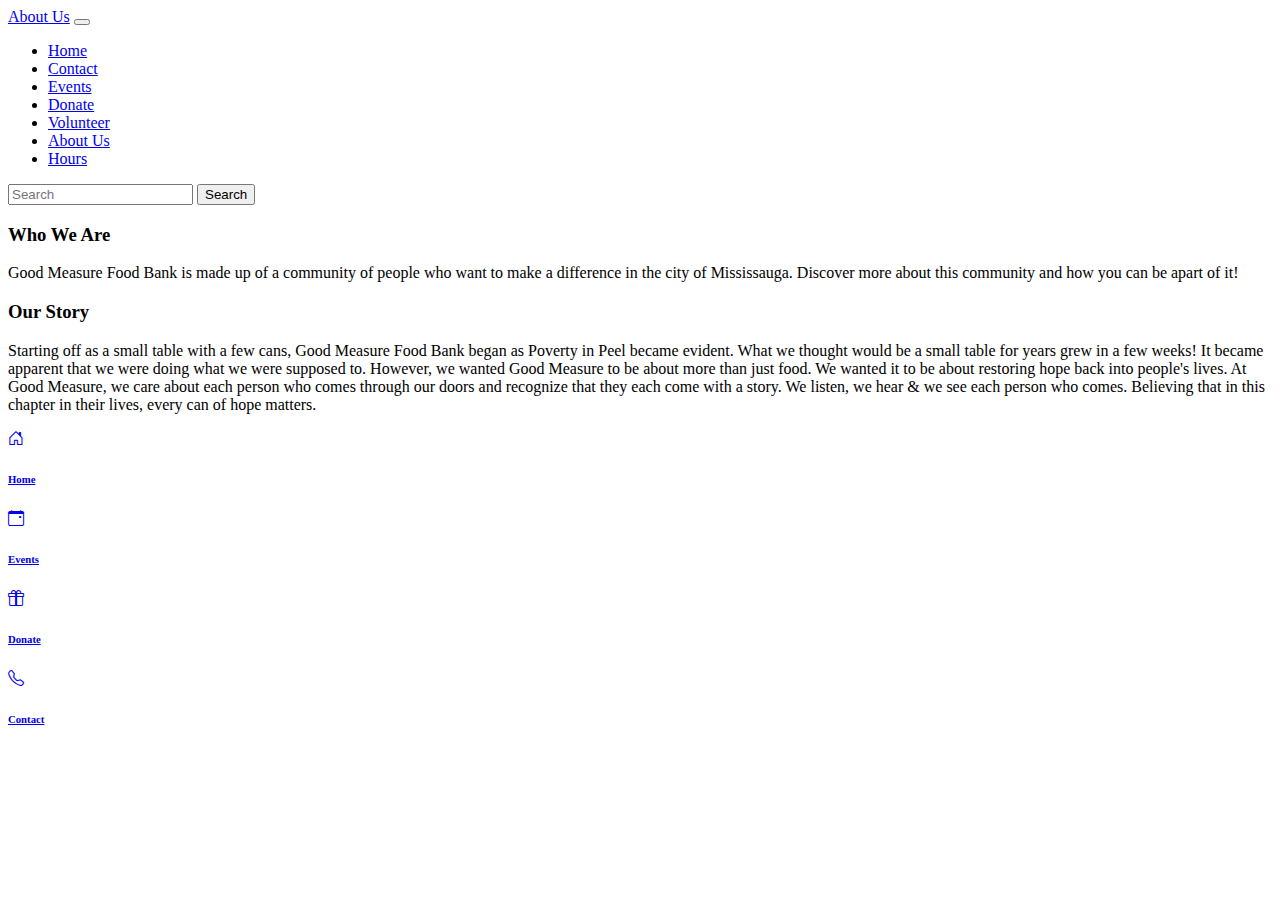
==== modules/aboutus.html @ cd255b03 "updated pages" ====
<!DOCTYPE html>
<html lang="en">
<head>
    <meta charset="UTF-8">
    <meta http-equiv="X-UA-Compatible" content="IE=edge">
    <meta name="viewport" content="width=device-width, initial-scale=1.0">

    <link href="https://cdn.jsdelivr.net/npm/bootstrap@5.0.0-beta3/dist/css/bootstrap.min.css" rel="stylesheet" integrity="sha384-eOJMYsd53ii+scO/bJGFsiCZc+5NDVN2yr8+0RDqr0Ql0h+rP48ckxlpbzKgwra6" crossorigin="anonymous">
    <script src="https://cdn.jsdelivr.net/npm/bootstrap@5.0.0-beta3/dist/js/bootstrap.bundle.min.js" integrity="sha384-JEW9xMcG8R+pH31jmWH6WWP0WintQrMb4s7ZOdauHnUtxwoG2vI5DkLtS3qm9Ekf" crossorigin="anonymous"></script>
    <script src="https://ajax.googleapis.com/ajax/libs/jquery/3.6.0/jquery.min.js"></script>
    <link rel="stylesheet" href="https://cdn.jsdelivr.net/npm/bootstrap-icons@1.4.0/font/bootstrap-icons.css">
 
    <link rel="preconnect" href="https://fonts.gstatic.com">
    <link href="https://fonts.googleapis.com/css2?family=Libre+Baskerville:ital,wght@0,400;0,700;1,400&display=swap" rel="stylesheet">


    <script src="js/script.js"></script>
    <link href="css/style.css" rel="stylesheet">

    <title>About Good Measure Food Bank</title>
</head>
<body>

    <nav class="navbar navbar-expand-lg navbar-light bg-light">
        <div class="container-fluid">
          <a class="navbar-brand" href="#">About Us</a>
          <button class="navbar-toggler" type="button" data-bs-toggle="collapse" data-bs-target="#navbarSupportedContent" aria-controls="navbarSupportedContent" aria-expanded="false" aria-label="Toggle navigation">
            <span class="navbar-toggler-icon"></span>
          </button>
          <div class="collapse navbar-collapse" id="navbarSupportedContent">
            <ul class="navbar-nav me-auto mb-2 mb-lg-0">
              <li class="nav-item">
                <a class="nav-link active" aria-current="page" href="modules/home.html">Home</a>
              </li>
              <li class="nav-item">
                <a class="nav-link" href="modules/contacts.html">Contact</a>
              </li>
              <li class="nav-item">
                <a class="nav-link" href="modules/events.html">Events</a>
              </li>
              <li class="nav-item">
                <a class="nav-link" href="modules/donate.html">Donate</a>
              </li>
              <li class="nav-item">
                <a class="nav-link" href="modules/volunteer.html">Volunteer</a>
              </li>   
              <li class="nav-item">
                <a class="nav-link" href="modules/aboutus.html">About Us</a>
              </li>   
              <li class="nav-item">
                <a class="nav-link" href="modules/hours.html">Hours</a>
              </li>                      
             
            
            </ul>
            <form class="d-flex">
              <input class="form-control me-2" type="search" placeholder="Search" aria-label="Search">
              <button class="btn btn-outline-success" type="submit">Search</button>
            </form>
          </div>
        </div>
      </nav>
  </div>

  <h3>Who We Are</h3>
  <p>Good Measure Food Bank is made up of a community of people who want to make a difference in the city of Mississauga. Discover more about this community and how you can be apart of it!</p>

  <h3>Our Story</h3>  
  <p>Starting off as a small table with a few cans, Good Measure Food Bank began as Poverty in Peel became evident. What we thought would be a small table for years grew in a few weeks!  It became apparent that we were doing what we were supposed to. However, we wanted Good Measure to be about more than just food. We wanted it to be about restoring hope back into people's lives. At Good Measure, we care about each person who comes through our doors and recognize that they each come with a story. We listen, we hear & we see each person who comes. Believing that in this chapter in their lives, every can of hope matters.</p>
    
           

  
     

    

  <div id="nav" class="bg-light border-top position-fixed" style="bottom: 0; width: 100%;">

      <nav class="nav nav-pills nav-justified">
          <a class="nav-link px-0 text-dark" href="modules/home.html">
              <i class="bi bi-house-door"></i>
              <h6 class="small m-0">Home</h6>
          </a>

          <a class="nav-link px-0 text-dark" href="modules/events.html">
              <i class="bi bi-calendar-event"></i>
              <h6 class="small m-0">Events</h6>
          </a>

          <a class="nav-link px-0 text-dark" href="modules/donate.html">
              <i class="bi bi-gift"></i>
              <h6 class="small m-0">Donate</h6>
          </a>

          <a class="nav-link px-0 text-dark" href="modules/contacts.html">
              <i class="bi bi-telephone"></i>
                  <h6 class="small m-0">Contact</h6>
          </a>        
          
        </nav>
         

</div>
    
</body>


</html>
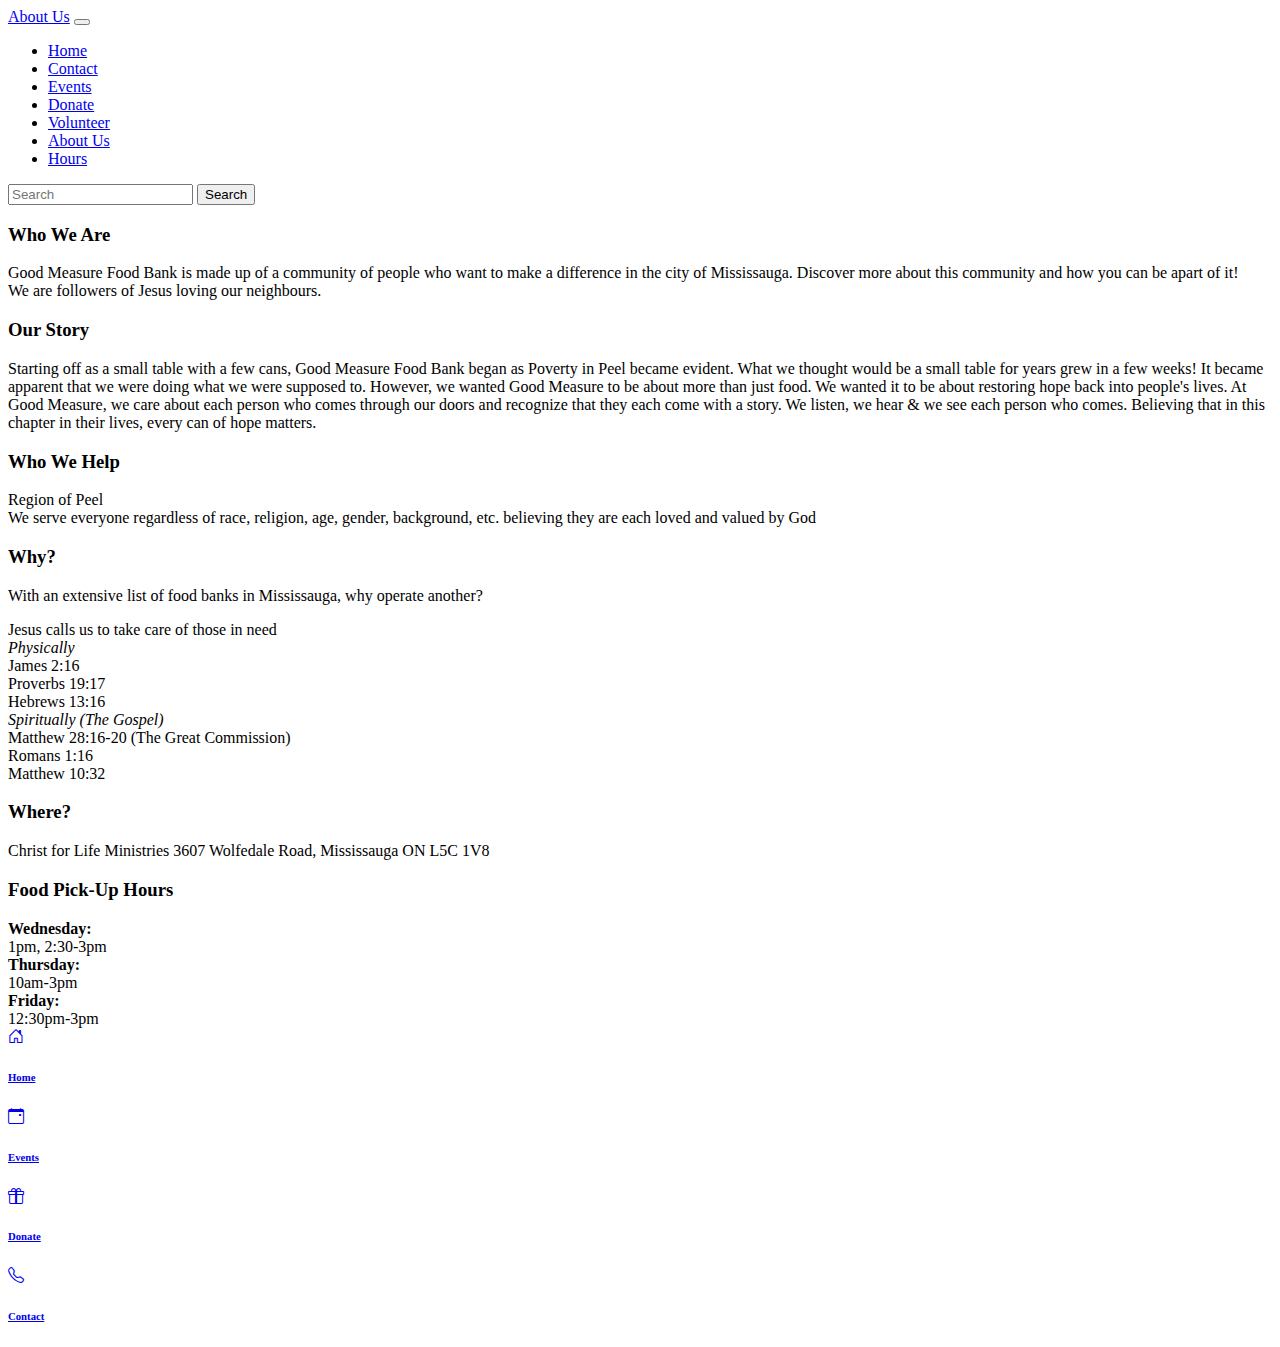
==== commit dd4ba786: "updated volunteer page and home font size" ====
--- a/modules/aboutus.html
+++ b/modules/aboutus.html
@@ -10,6 +10,15 @@
     <script src="https://ajax.googleapis.com/ajax/libs/jquery/3.6.0/jquery.min.js"></script>
     <link rel="stylesheet" href="https://cdn.jsdelivr.net/npm/bootstrap-icons@1.4.0/font/bootstrap-icons.css">
  
+    <link rel="preconnect" href="https://fonts.gstatic.com">
+    <link href="https://fonts.googleapis.com/css2?family=Libre+Baskerville:ital,wght@0,400;0,700;1,400&display=swap" rel="stylesheet">
+
+    <!-- Bootstrap CSS -->
+    <link href="https://cdn.jsdelivr.net/npm/bootstrap@5.0.0-beta3/dist/css/bootstrap.min.css" rel="stylesheet" integrity="sha384-eOJMYsd53ii+scO/bJGFsiCZc+5NDVN2yr8+0RDqr0Ql0h+rP48ckxlpbzKgwra6" crossorigin="anonymous">
+    <script src="https://cdn.jsdelivr.net/npm/bootstrap@5.0.0-beta3/dist/js/bootstrap.bundle.min.js" integrity="sha384-JEW9xMcG8R+pH31jmWH6WWP0WintQrMb4s7ZOdauHnUtxwoG2vI5DkLtS3qm9Ekf" crossorigin="anonymous"></script>
+    <script src="https://ajax.googleapis.com/ajax/libs/jquery/3.6.0/jquery.min.js"></script>
+    <link rel="stylesheet" href="https://cdn.jsdelivr.net/npm/bootstrap-icons@1.4.0/font/bootstrap-icons.css">
+
     <link rel="preconnect" href="https://fonts.gstatic.com">
     <link href="https://fonts.googleapis.com/css2?family=Libre+Baskerville:ital,wght@0,400;0,700;1,400&display=swap" rel="stylesheet">
 
@@ -30,25 +39,25 @@
           <div class="collapse navbar-collapse" id="navbarSupportedContent">
             <ul class="navbar-nav me-auto mb-2 mb-lg-0">
               <li class="nav-item">
-                <a class="nav-link active" aria-current="page" href="modules/home.html">Home</a>
+                <a class="nav-link active" aria-current="page" href="home.html">Home</a>
               </li>
               <li class="nav-item">
-                <a class="nav-link" href="modules/contacts.html">Contact</a>
+                <a class="nav-link" href="contacts.html">Contact</a>
               </li>
               <li class="nav-item">
-                <a class="nav-link" href="modules/events.html">Events</a>
+                <a class="nav-link" href="events.html">Events</a>
               </li>
               <li class="nav-item">
-                <a class="nav-link" href="modules/donate.html">Donate</a>
+                <a class="nav-link" href="donate.html">Donate</a>
               </li>
               <li class="nav-item">
-                <a class="nav-link" href="modules/volunteer.html">Volunteer</a>
+                <a class="nav-link" href="volunteer.html">Volunteer</a>
               </li>   
               <li class="nav-item">
-                <a class="nav-link" href="modules/aboutus.html">About Us</a>
+                <a class="nav-link" href="aboutus.html">About Us</a>
               </li>   
               <li class="nav-item">
-                <a class="nav-link" href="modules/hours.html">Hours</a>
+                <a class="nav-link" href="hours.html">Hours</a>
               </li>                      
              
             
@@ -63,13 +72,42 @@
   </div>
 
   <h3>Who We Are</h3>
-  <p>Good Measure Food Bank is made up of a community of people who want to make a difference in the city of Mississauga. Discover more about this community and how you can be apart of it!</p>
+  <li>Good Measure Food Bank is made up of a community of people who want to make a difference in the city of Mississauga. Discover more about this community and how you can be apart of it!</li>
+  <li>We are followers of Jesus loving our neighbours.
+  </li>
 
   <h3>Our Story</h3>  
   <p>Starting off as a small table with a few cans, Good Measure Food Bank began as Poverty in Peel became evident. What we thought would be a small table for years grew in a few weeks!  It became apparent that we were doing what we were supposed to. However, we wanted Good Measure to be about more than just food. We wanted it to be about restoring hope back into people's lives. At Good Measure, we care about each person who comes through our doors and recognize that they each come with a story. We listen, we hear & we see each person who comes. Believing that in this chapter in their lives, every can of hope matters.</p>
-    
+  
+  <h3>Who We Help</h3>
+  <li>Region of Peel</li>
+  <li>We serve everyone regardless of race, religion, age, gender, background, etc. believing they are each loved and valued by God</li>
+
+  <h3>Why?</h3>
+  <p>With an extensive list of food banks in Mississauga, why operate another?</p>
+  <li>Jesus calls us to take care of those in need</li>
+  <i>Physically</i>
+  <li>James 2:16</li>
+  <li>Proverbs 19:17</li>
+  <li>Hebrews 13:16</li>
+  
+  <i>Spiritually (The Gospel) </i>
+  <li>Matthew 28:16-20 (The Great Commission)</li>
+  <li>Romans 1:16</li>
+  <li>Matthew 10:32</li>
            
+  <h3>Where?</h3>
+  <p>Christ for Life Ministries 
+    3607 Wolfedale Road, Mississauga ON 
+    L5C 1V8</p>
 
+    <h3>Food Pick-Up Hours</h3>
+    <b>Wednesday:</b>
+    <li>1pm, 2:30-3pm</li>
+    <b>Thursday:</b>
+    <li>10am-3pm</li>
+    <b>Friday:</b>
+    <li>12:30pm-3pm</li>
   
      
 
@@ -78,22 +116,22 @@
   <div id="nav" class="bg-light border-top position-fixed" style="bottom: 0; width: 100%;">
 
       <nav class="nav nav-pills nav-justified">
-          <a class="nav-link px-0 text-dark" href="modules/home.html">
+          <a class="nav-link px-0 text-dark" href="home.html">
               <i class="bi bi-house-door"></i>
               <h6 class="small m-0">Home</h6>
           </a>
 
-          <a class="nav-link px-0 text-dark" href="modules/events.html">
+          <a class="nav-link px-0 text-dark" href="events.html">
               <i class="bi bi-calendar-event"></i>
               <h6 class="small m-0">Events</h6>
           </a>
 
-          <a class="nav-link px-0 text-dark" href="modules/donate.html">
+          <a class="nav-link px-0 text-dark" href="donate.html">
               <i class="bi bi-gift"></i>
               <h6 class="small m-0">Donate</h6>
           </a>
 
-          <a class="nav-link px-0 text-dark" href="modules/contacts.html">
+          <a class="nav-link px-0 text-dark" href="contacts.html">
               <i class="bi bi-telephone"></i>
                   <h6 class="small m-0">Contact</h6>
           </a>        
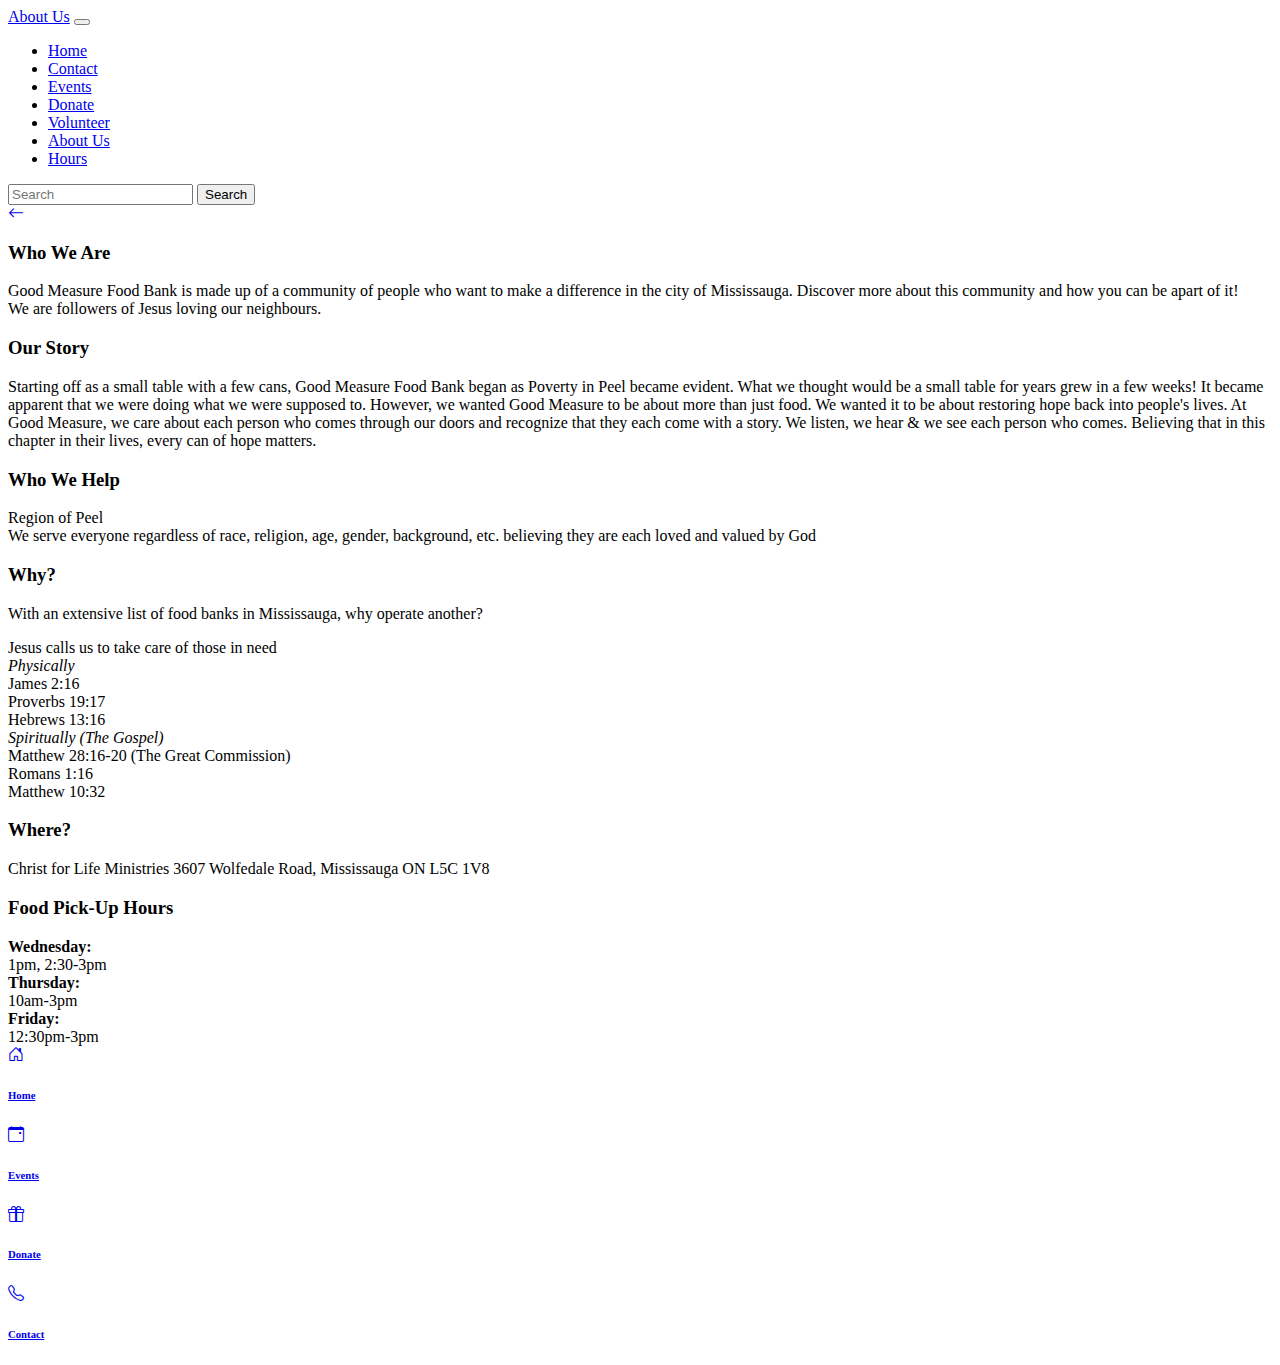
==== commit 97122cdf: "added back button to pages" ====
--- a/modules/aboutus.html
+++ b/modules/aboutus.html
@@ -70,6 +70,10 @@
         </div>
       </nav>
   </div>
+
+  <a class="px-0 text-dark" href="home.html">
+    <i class="bi bi-arrow-left"></i>
+  </a>
 
   <h3>Who We Are</h3>
   <li>Good Measure Food Bank is made up of a community of people who want to make a difference in the city of Mississauga. Discover more about this community and how you can be apart of it!</li>
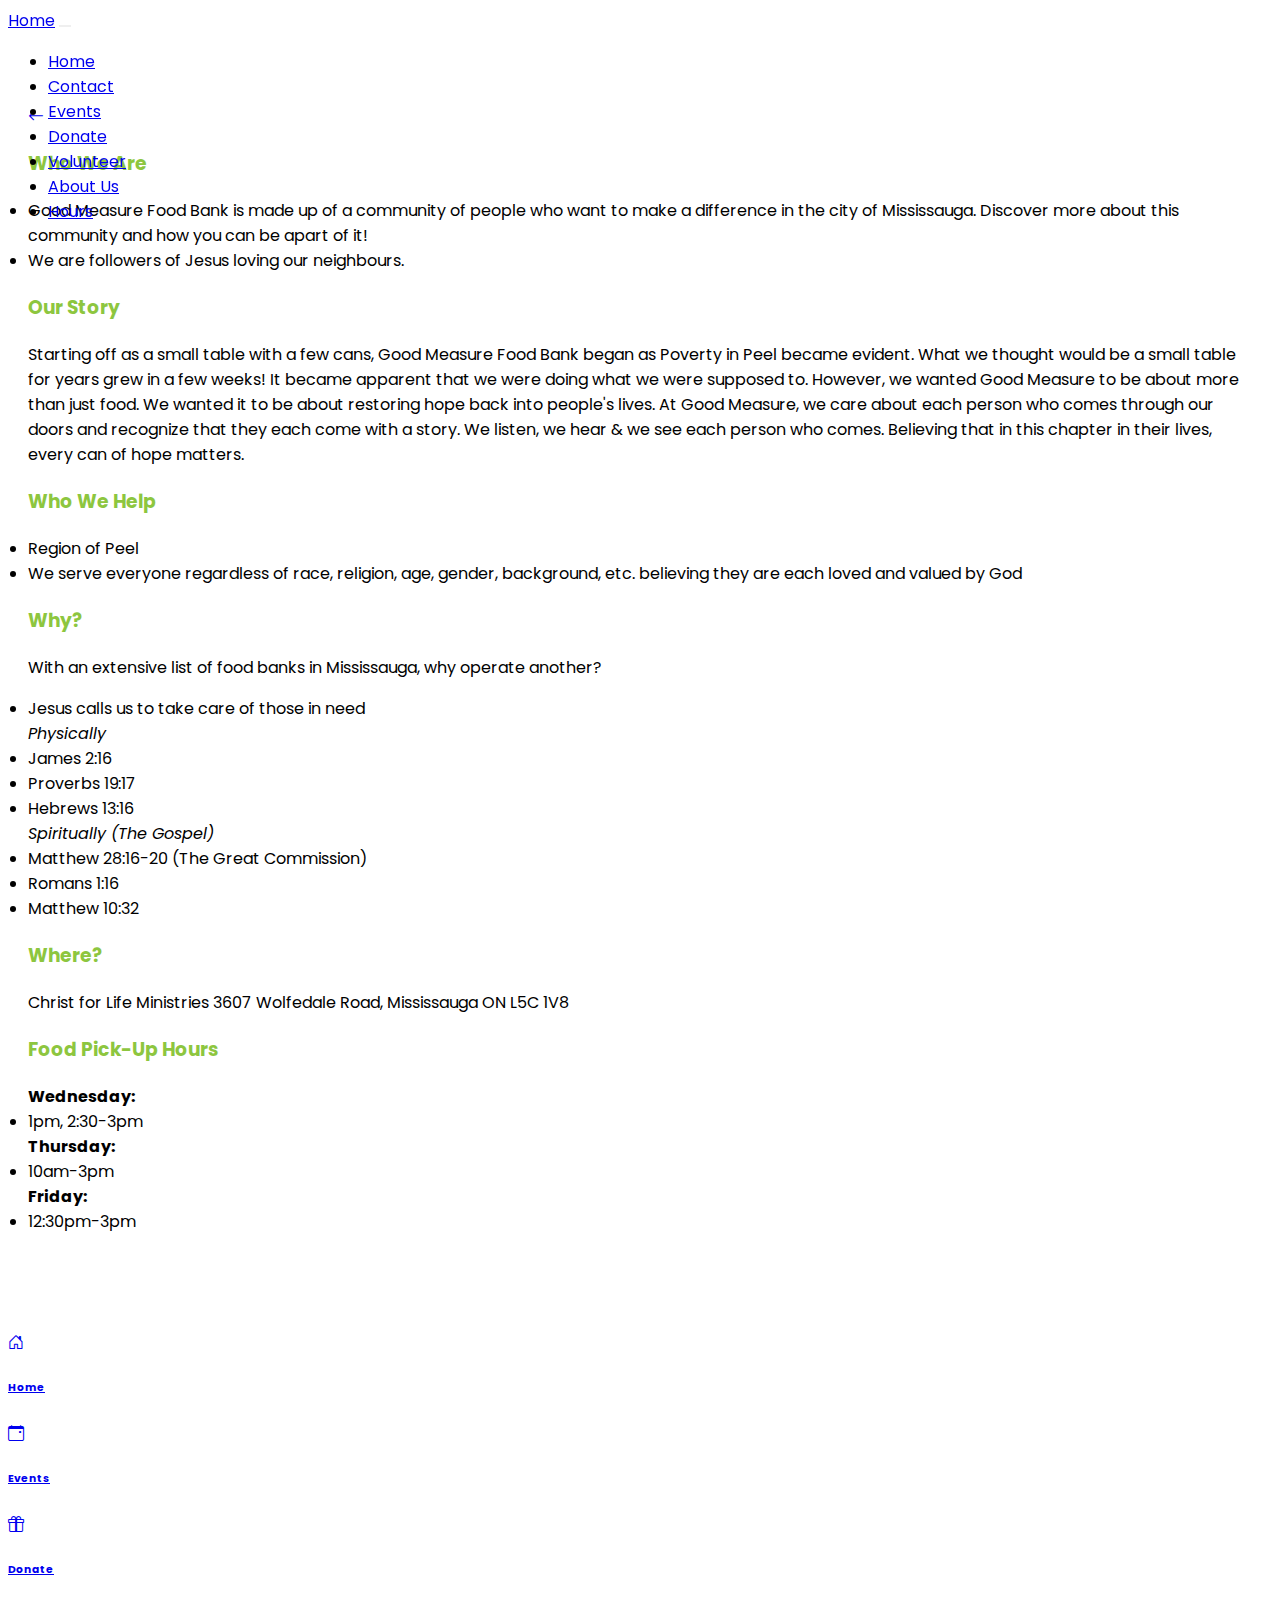
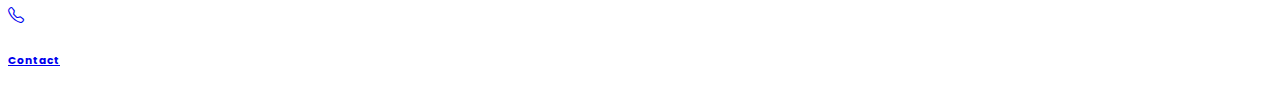
==== commit 8f8af711: "updated pages and style" ====
--- a/modules/aboutus.html
+++ b/modules/aboutus.html
@@ -1,151 +1,199 @@
 <!DOCTYPE html>
 <html lang="en">
-<head>
-    <meta charset="UTF-8">
-    <meta http-equiv="X-UA-Compatible" content="IE=edge">
-    <meta name="viewport" content="width=device-width, initial-scale=1.0">
+  <head>
+    <meta charset="UTF-8" />
+    <meta http-equiv="X-UA-Compatible" content="IE=edge" />
+    <meta name="viewport" content="width=device-width, initial-scale=1.0" />
 
-    <link href="https://cdn.jsdelivr.net/npm/bootstrap@5.0.0-beta3/dist/css/bootstrap.min.css" rel="stylesheet" integrity="sha384-eOJMYsd53ii+scO/bJGFsiCZc+5NDVN2yr8+0RDqr0Ql0h+rP48ckxlpbzKgwra6" crossorigin="anonymous">
-    <script src="https://cdn.jsdelivr.net/npm/bootstrap@5.0.0-beta3/dist/js/bootstrap.bundle.min.js" integrity="sha384-JEW9xMcG8R+pH31jmWH6WWP0WintQrMb4s7ZOdauHnUtxwoG2vI5DkLtS3qm9Ekf" crossorigin="anonymous"></script>
+    <link
+      href="https://cdn.jsdelivr.net/npm/bootstrap@5.0.0-beta3/dist/css/bootstrap.min.css"
+      rel="stylesheet"
+      integrity="sha384-eOJMYsd53ii+scO/bJGFsiCZc+5NDVN2yr8+0RDqr0Ql0h+rP48ckxlpbzKgwra6"
+      crossorigin="anonymous"
+    />
+    <script
+      src="https://cdn.jsdelivr.net/npm/bootstrap@5.0.0-beta3/dist/js/bootstrap.bundle.min.js"
+      integrity="sha384-JEW9xMcG8R+pH31jmWH6WWP0WintQrMb4s7ZOdauHnUtxwoG2vI5DkLtS3qm9Ekf"
+      crossorigin="anonymous"
+    ></script>
     <script src="https://ajax.googleapis.com/ajax/libs/jquery/3.6.0/jquery.min.js"></script>
-    <link rel="stylesheet" href="https://cdn.jsdelivr.net/npm/bootstrap-icons@1.4.0/font/bootstrap-icons.css">
- 
-    <link rel="preconnect" href="https://fonts.gstatic.com">
-    <link href="https://fonts.googleapis.com/css2?family=Libre+Baskerville:ital,wght@0,400;0,700;1,400&display=swap" rel="stylesheet">
+    <link
+      rel="stylesheet"
+      href="https://cdn.jsdelivr.net/npm/bootstrap-icons@1.4.0/font/bootstrap-icons.css"
+    />
+
+    <link rel="preconnect" href="https://fonts.gstatic.com" />
+    <link
+      href="https://fonts.googleapis.com/css2?family=Libre+Baskerville:ital,wght@0,400;0,700;1,400&display=swap"
+      rel="stylesheet"
+    />
 
     <!-- Bootstrap CSS -->
-    <link href="https://cdn.jsdelivr.net/npm/bootstrap@5.0.0-beta3/dist/css/bootstrap.min.css" rel="stylesheet" integrity="sha384-eOJMYsd53ii+scO/bJGFsiCZc+5NDVN2yr8+0RDqr0Ql0h+rP48ckxlpbzKgwra6" crossorigin="anonymous">
-    <script src="https://cdn.jsdelivr.net/npm/bootstrap@5.0.0-beta3/dist/js/bootstrap.bundle.min.js" integrity="sha384-JEW9xMcG8R+pH31jmWH6WWP0WintQrMb4s7ZOdauHnUtxwoG2vI5DkLtS3qm9Ekf" crossorigin="anonymous"></script>
+    <link
+      href="https://cdn.jsdelivr.net/npm/bootstrap@5.0.0-beta3/dist/css/bootstrap.min.css"
+      rel="stylesheet"
+      integrity="sha384-eOJMYsd53ii+scO/bJGFsiCZc+5NDVN2yr8+0RDqr0Ql0h+rP48ckxlpbzKgwra6"
+      crossorigin="anonymous"
+    />
+    <script
+      src="https://cdn.jsdelivr.net/npm/bootstrap@5.0.0-beta3/dist/js/bootstrap.bundle.min.js"
+      integrity="sha384-JEW9xMcG8R+pH31jmWH6WWP0WintQrMb4s7ZOdauHnUtxwoG2vI5DkLtS3qm9Ekf"
+      crossorigin="anonymous"
+    ></script>
     <script src="https://ajax.googleapis.com/ajax/libs/jquery/3.6.0/jquery.min.js"></script>
-    <link rel="stylesheet" href="https://cdn.jsdelivr.net/npm/bootstrap-icons@1.4.0/font/bootstrap-icons.css">
+    <link
+      rel="stylesheet"
+      href="https://cdn.jsdelivr.net/npm/bootstrap-icons@1.4.0/font/bootstrap-icons.css"
+    />
 
-    <link rel="preconnect" href="https://fonts.gstatic.com">
-    <link href="https://fonts.googleapis.com/css2?family=Libre+Baskerville:ital,wght@0,400;0,700;1,400&display=swap" rel="stylesheet">
+    <link rel="preconnect" href="https://fonts.gstatic.com" />
+    <link
+      href="https://fonts.googleapis.com/css2?family=Libre+Baskerville:ital,wght@0,400;0,700;1,400&display=swap"
+      rel="stylesheet"
+    />
 
-
-    <script src="js/script.js"></script>
-    <link href="css/style.css" rel="stylesheet">
+    <script src="../js/script.js"></script>
+    <link href="../css/style.css" rel="stylesheet" />
 
     <title>About Good Measure Food Bank</title>
-</head>
-<body>
+  </head>
+  <body>
+    <nav class="navbar navbar-expand-lg navbar-light bg-light">
+      <div class="container-fluid">
+        <a class="navbar-brand" href="#">Home</a>
+        <button
+          class="navbar-toggler"
+          type="button"
+          data-bs-toggle="collapse"
+          data-bs-target="#navbarSupportedContent"
+          aria-controls="navbarSupportedContent"
+          aria-expanded="false"
+          aria-label="Toggle navigation"
+        >
+          <span class="navbar-toggler-icon"></span>
+        </button>
+        <div class="collapse navbar-collapse" id="navbarSupportedContent">
+          <ul class="navbar-nav me-auto mb-2 mb-lg-0">
+            <li class="nav-item">
+              <a
+                class="nav-link active"
+                aria-current="page"
+                href="modules/home.html"
+                >Home</a
+              >
+            </li>
+            <li class="nav-item">
+              <a class="nav-link" href="contacts.html">Contact</a>
+            </li>
+            <li class="nav-item">
+              <a class="nav-link" href="events.html">Events</a>
+            </li>
+            <li class="nav-item">
+              <a class="nav-link" href="donate.html">Donate</a>
+            </li>
+            <li class="nav-item">
+              <a class="nav-link" href="volunteer.html">Volunteer</a>
+            </li>
+            <li class="nav-item">
+              <a class="nav-link" href="aboutus.html">About Us</a>
+            </li>
+            <li class="nav-item">
+              <a class="nav-link" href="hours.html">Hours</a>
+            </li>
+          </ul>
+        </div>
+      </div>
+    </nav>
 
-    <nav class="navbar navbar-expand-lg navbar-light bg-light">
-        <div class="container-fluid">
-          <a class="navbar-brand" href="#">About Us</a>
-          <button class="navbar-toggler" type="button" data-bs-toggle="collapse" data-bs-target="#navbarSupportedContent" aria-controls="navbarSupportedContent" aria-expanded="false" aria-label="Toggle navigation">
-            <span class="navbar-toggler-icon"></span>
-          </button>
-          <div class="collapse navbar-collapse" id="navbarSupportedContent">
-            <ul class="navbar-nav me-auto mb-2 mb-lg-0">
-              <li class="nav-item">
-                <a class="nav-link active" aria-current="page" href="home.html">Home</a>
-              </li>
-              <li class="nav-item">
-                <a class="nav-link" href="contacts.html">Contact</a>
-              </li>
-              <li class="nav-item">
-                <a class="nav-link" href="events.html">Events</a>
-              </li>
-              <li class="nav-item">
-                <a class="nav-link" href="donate.html">Donate</a>
-              </li>
-              <li class="nav-item">
-                <a class="nav-link" href="volunteer.html">Volunteer</a>
-              </li>   
-              <li class="nav-item">
-                <a class="nav-link" href="aboutus.html">About Us</a>
-              </li>   
-              <li class="nav-item">
-                <a class="nav-link" href="hours.html">Hours</a>
-              </li>                      
-             
-            
-            </ul>
-            <form class="d-flex">
-              <input class="form-control me-2" type="search" placeholder="Search" aria-label="Search">
-              <button class="btn btn-outline-success" type="submit">Search</button>
-            </form>
-          </div>
-        </div>
+    <div class="mainWrapper">
+      <a class="px-0 text-dark" href="home.html">
+        <i class="bi bi-arrow-left"></i>
+      </a>
+
+      <h3>Who We Are</h3>
+      <li>
+        Good Measure Food Bank is made up of a community of people who want to
+        make a difference in the city of Mississauga. Discover more about this
+        community and how you can be apart of it!
+      </li>
+      <li>We are followers of Jesus loving our neighbours.</li>
+
+      <h3>Our Story</h3>
+      <p>
+        Starting off as a small table with a few cans, Good Measure Food Bank
+        began as Poverty in Peel became evident. What we thought would be a
+        small table for years grew in a few weeks! It became apparent that we
+        were doing what we were supposed to. However, we wanted Good Measure to
+        be about more than just food. We wanted it to be about restoring hope
+        back into people's lives. At Good Measure, we care about each person who
+        comes through our doors and recognize that they each come with a story.
+        We listen, we hear & we see each person who comes. Believing that in
+        this chapter in their lives, every can of hope matters.
+      </p>
+
+      <h3>Who We Help</h3>
+      <li>Region of Peel</li>
+      <li>
+        We serve everyone regardless of race, religion, age, gender, background,
+        etc. believing they are each loved and valued by God
+      </li>
+
+      <h3>Why?</h3>
+      <p>
+        With an extensive list of food banks in Mississauga, why operate
+        another?
+      </p>
+      <li>Jesus calls us to take care of those in need</li>
+      <i>Physically</i>
+      <li>James 2:16</li>
+      <li>Proverbs 19:17</li>
+      <li>Hebrews 13:16</li>
+
+      <i>Spiritually (The Gospel) </i>
+      <li>Matthew 28:16-20 (The Great Commission)</li>
+      <li>Romans 1:16</li>
+      <li>Matthew 10:32</li>
+
+      <h3>Where?</h3>
+      <p>
+        Christ for Life Ministries 3607 Wolfedale Road, Mississauga ON L5C 1V8
+      </p>
+
+      <h3>Food Pick-Up Hours</h3>
+      <b>Wednesday:</b>
+      <li>1pm, 2:30-3pm</li>
+      <b>Thursday:</b>
+      <li>10am-3pm</li>
+      <b>Friday:</b>
+      <li>12:30pm-3pm</li>
+    </div>
+
+    <div
+      id="nav"
+      class="bg-light border-top position-fixed"
+      style="bottom: 0; width: 100%"
+    >
+      <nav class="nav nav-pills nav-justified">
+        <a class="nav-link px-0 text-dark" href="home.html">
+          <i class="bi bi-house-door"></i>
+          <h6 class="small m-0">Home</h6>
+        </a>
+
+        <a class="nav-link px-0 text-dark" href="events.html">
+          <i class="bi bi-calendar-event"></i>
+          <h6 class="small m-0">Events</h6>
+        </a>
+
+        <a class="nav-link px-0 text-dark" href="donate.html">
+          <i class="bi bi-gift"></i>
+          <h6 class="small m-0">Donate</h6>
+        </a>
+
+        <a class="nav-link px-0 text-dark" href="contacts.html">
+          <i class="bi bi-telephone"></i>
+          <h6 class="small m-0">Contact</h6>
+        </a>
       </nav>
-  </div>
-
-  <a class="px-0 text-dark" href="home.html">
-    <i class="bi bi-arrow-left"></i>
-  </a>
-
-  <h3>Who We Are</h3>
-  <li>Good Measure Food Bank is made up of a community of people who want to make a difference in the city of Mississauga. Discover more about this community and how you can be apart of it!</li>
-  <li>We are followers of Jesus loving our neighbours.
-  </li>
-
-  <h3>Our Story</h3>  
-  <p>Starting off as a small table with a few cans, Good Measure Food Bank began as Poverty in Peel became evident. What we thought would be a small table for years grew in a few weeks!  It became apparent that we were doing what we were supposed to. However, we wanted Good Measure to be about more than just food. We wanted it to be about restoring hope back into people's lives. At Good Measure, we care about each person who comes through our doors and recognize that they each come with a story. We listen, we hear & we see each person who comes. Believing that in this chapter in their lives, every can of hope matters.</p>
-  
-  <h3>Who We Help</h3>
-  <li>Region of Peel</li>
-  <li>We serve everyone regardless of race, religion, age, gender, background, etc. believing they are each loved and valued by God</li>
-
-  <h3>Why?</h3>
-  <p>With an extensive list of food banks in Mississauga, why operate another?</p>
-  <li>Jesus calls us to take care of those in need</li>
-  <i>Physically</i>
-  <li>James 2:16</li>
-  <li>Proverbs 19:17</li>
-  <li>Hebrews 13:16</li>
-  
-  <i>Spiritually (The Gospel) </i>
-  <li>Matthew 28:16-20 (The Great Commission)</li>
-  <li>Romans 1:16</li>
-  <li>Matthew 10:32</li>
-           
-  <h3>Where?</h3>
-  <p>Christ for Life Ministries 
-    3607 Wolfedale Road, Mississauga ON 
-    L5C 1V8</p>
-
-    <h3>Food Pick-Up Hours</h3>
-    <b>Wednesday:</b>
-    <li>1pm, 2:30-3pm</li>
-    <b>Thursday:</b>
-    <li>10am-3pm</li>
-    <b>Friday:</b>
-    <li>12:30pm-3pm</li>
-  
-     
-
-    
-
-  <div id="nav" class="bg-light border-top position-fixed" style="bottom: 0; width: 100%;">
-
-      <nav class="nav nav-pills nav-justified">
-          <a class="nav-link px-0 text-dark" href="home.html">
-              <i class="bi bi-house-door"></i>
-              <h6 class="small m-0">Home</h6>
-          </a>
-
-          <a class="nav-link px-0 text-dark" href="events.html">
-              <i class="bi bi-calendar-event"></i>
-              <h6 class="small m-0">Events</h6>
-          </a>
-
-          <a class="nav-link px-0 text-dark" href="donate.html">
-              <i class="bi bi-gift"></i>
-              <h6 class="small m-0">Donate</h6>
-          </a>
-
-          <a class="nav-link px-0 text-dark" href="contacts.html">
-              <i class="bi bi-telephone"></i>
-                  <h6 class="small m-0">Contact</h6>
-          </a>        
-          
-        </nav>
-         
-
-</div>
-    
-</body>
-
-
-</html>+    </div>
+  </body>
+</html>
--- a/css/style.css
+++ b/css/style.css
@@ -0,0 +1,72 @@
+@import url("https://fonts.googleapis.com/css2?family=Poppins:ital,wght@0,100;0,200;0,300;0,400;0,500;0,600;0,700;0,800;0,900;1,100;1,200;1,300;1,400;1,500;1,600;1,700;1,800;1,900&display=swap");
+
+@font-face {
+  font-family: "Poppins";
+  src: url("https://fonts.googleapis.com/css2?family=Poppins:ital,wght@0,100;0,200;0,300;0,400;0,500;0,600;0,700;0,800;0,900;1,100;1,200;1,300;1,400;1,500;1,600;1,700;1,800;1,900&display=swap");
+}
+
+body {
+  font-family: "Poppins";
+}
+
+#content {
+  padding-bottom: 56px;
+}
+
+.navbar {
+  position: fixed;
+  width: 100%;
+}
+
+.mainWrapper {
+  padding: 6rem 1.25rem;
+}
+
+#centerContainer {
+  position: absolute;
+  z-index: -1;
+  top: 50%;
+  left: 50%;
+  height: fit-content;
+  width: 100%;
+  transform: translate(-50%, -50%);
+}
+
+.iconsCol i {
+  font-size: 30px;
+  color: #fbd490;
+}
+
+.iconsCol a {
+  color: #8dc63f;
+  text-decoration: none;
+  font-size: 15px;
+  margin-top: 10px;
+  margin-bottom: 20px;
+}
+
+.btn {
+  background-color: #8dc63f;
+  border: none;
+  width: 100%;
+  padding: 0.6rem;
+}
+
+h3 {
+  margin: 1.25rem 0;
+  color: #8dc63f;
+}
+
+.navbar-toggler {
+  border: none;
+}
+
+button:focus {
+  outline: none !important;
+  box-shadow: none !important;
+}
+
+.contactLinks {
+  color: #000000 !important;
+  /* text-decoration: none; */
+}
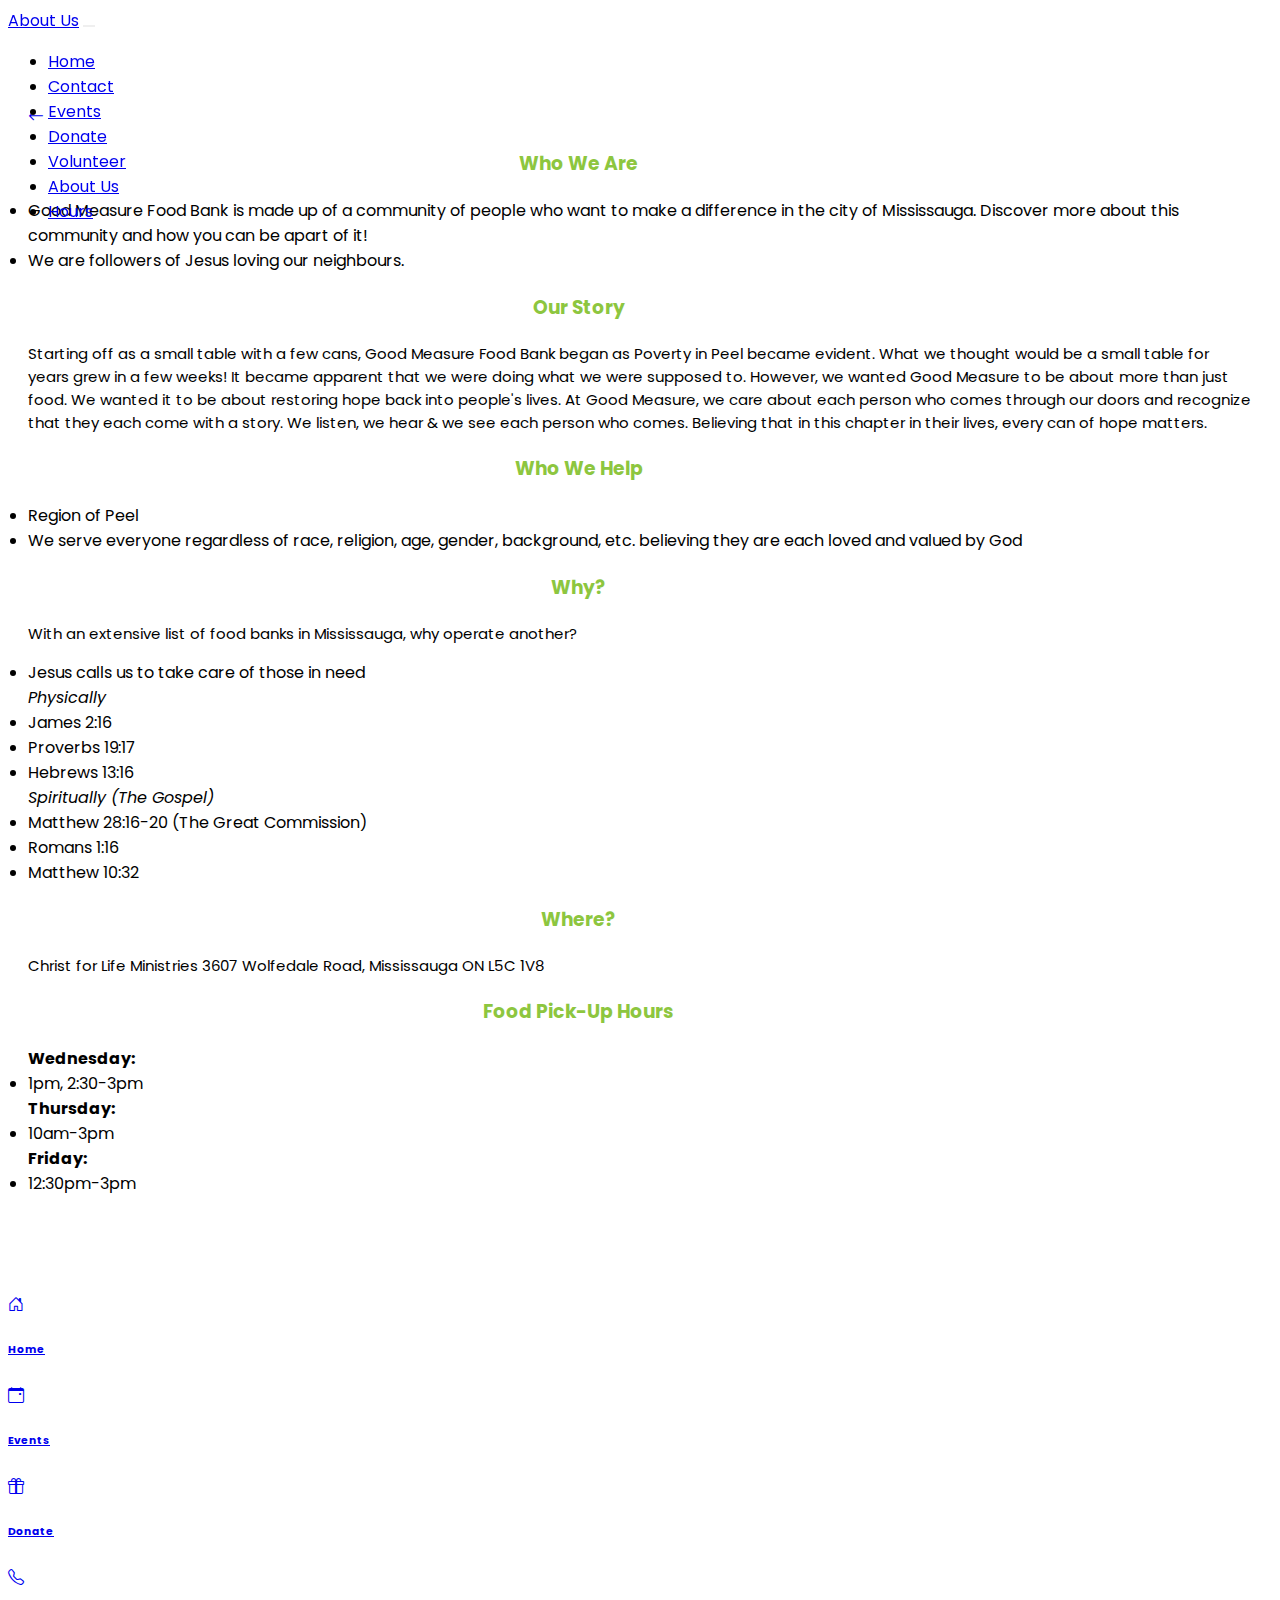
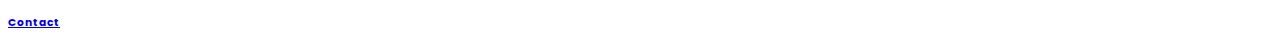
==== commit d5315e6f: "completed app" ====
--- a/modules/aboutus.html
+++ b/modules/aboutus.html
@@ -60,7 +60,7 @@
   <body>
     <nav class="navbar navbar-expand-lg navbar-light bg-light">
       <div class="container-fluid">
-        <a class="navbar-brand" href="#">Home</a>
+        <a class="navbar-brand" href="#">About Us</a>
         <button
           class="navbar-toggler"
           type="button"
--- a/css/style.css
+++ b/css/style.css
@@ -19,7 +19,15 @@
 }
 
 .mainWrapper {
-  padding: 6rem 1.25rem;
+  padding: 6rem 1.25rem;  
+}
+
+#intro {
+  text-align: center;
+}
+
+#logo {
+  margin: auto;
 }
 
 #centerContainer {
@@ -52,9 +60,16 @@
   padding: 0.6rem;
 }
 
-h3 {
+h3, h4 {
   margin: 1.25rem 0;
+  margin-right: 10%;
   color: #8dc63f;
+  text-align: center;
+  font-family: "Poppins";
+}
+
+p {
+  font-size: 15px;
 }
 
 .navbar-toggler {
@@ -70,3 +85,4 @@
   color: #000000 !important;
   /* text-decoration: none; */
 }
+
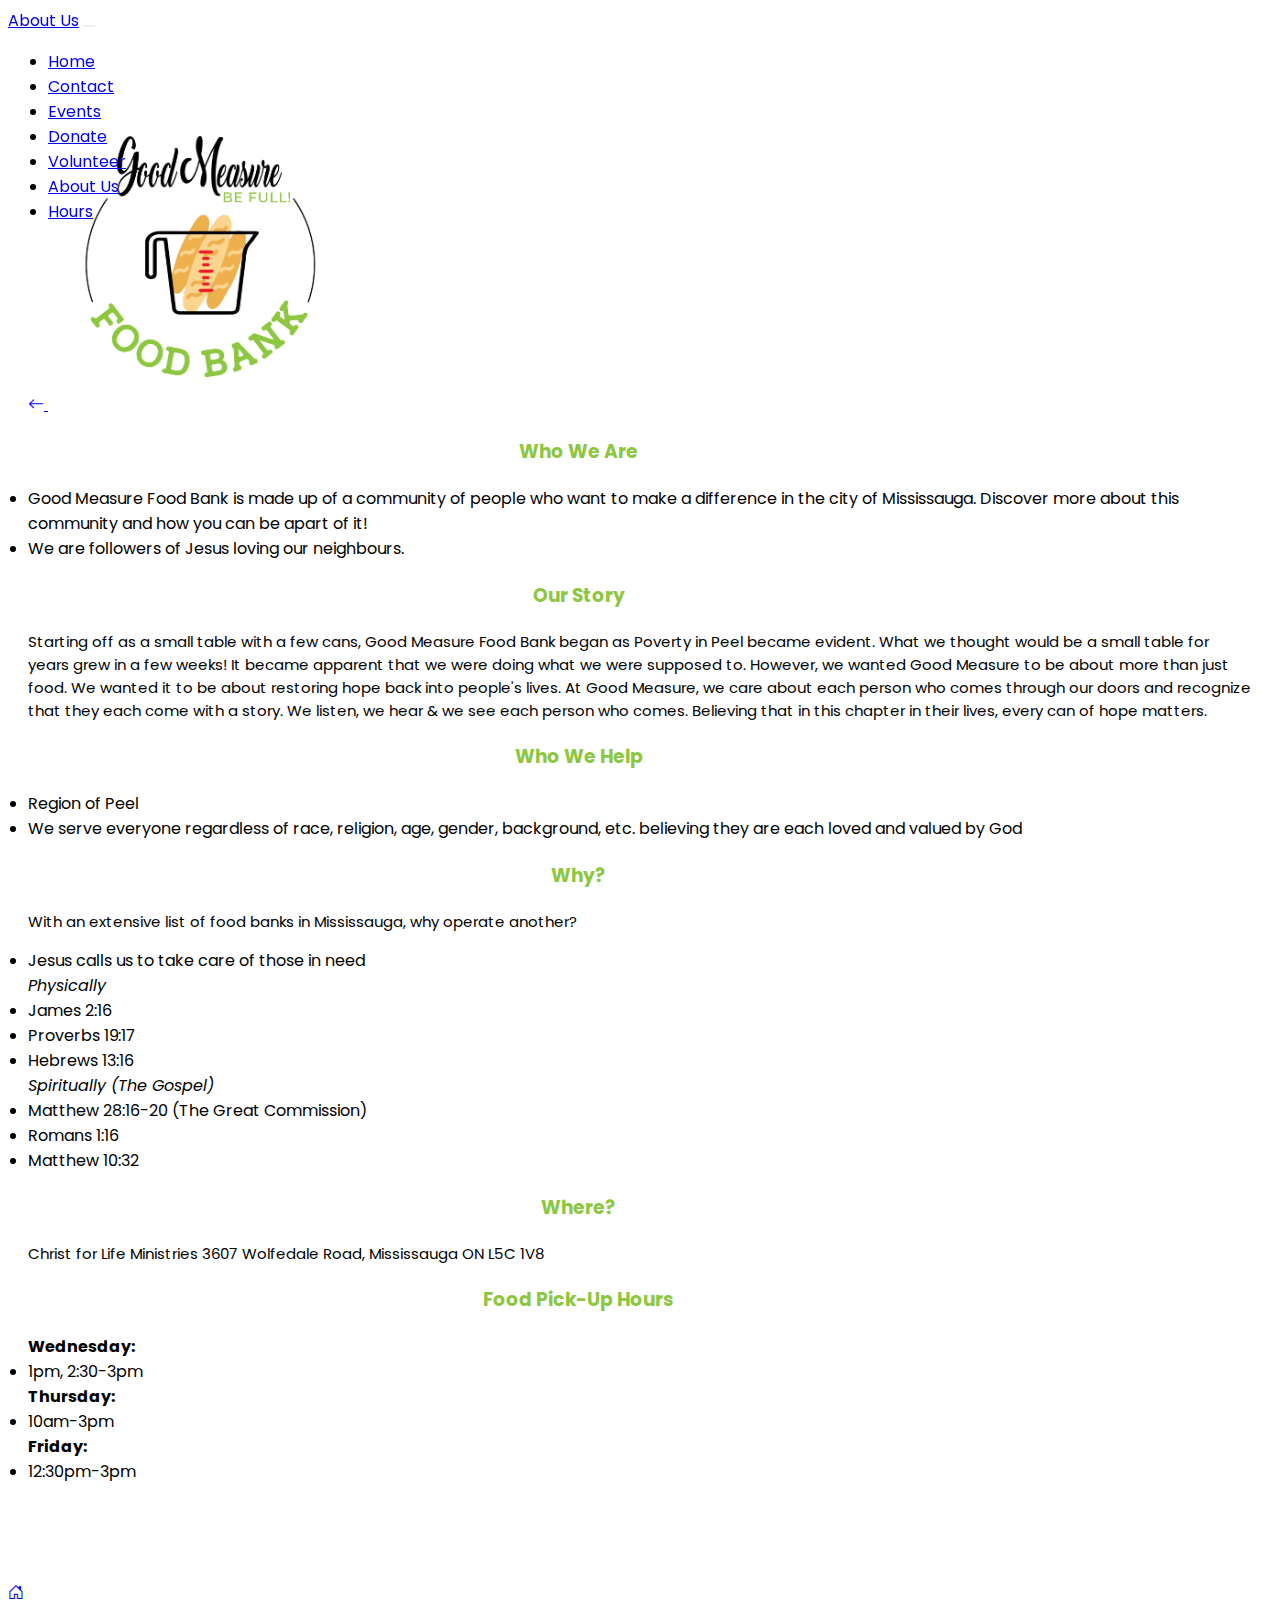
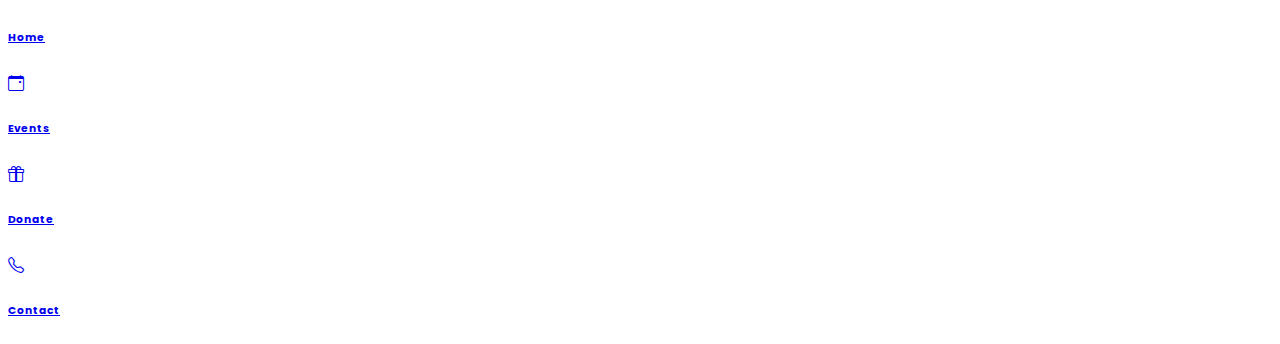
==== commit c8aaba86: "updated parts to final" ====
--- a/modules/aboutus.html
+++ b/modules/aboutus.html
@@ -106,9 +106,14 @@
     </nav>
 
     <div class="mainWrapper">
-      <a class="px-0 text-dark" href="home.html">
-        <i class="bi bi-arrow-left"></i>
-      </a>
+  
+      <div class="d-flex">
+        <a class="px-0 text-dark" href="home.html">
+          <i class="bi bi-arrow-left"></i>
+        </a> 
+        <img src="../images/GoodMeasure_ProfilePic.png" class="mb-3" style="margin:auto;" id="logo" width="25%" alt="Good Measure Logo">
+        
+    </div> 
 
       <h3>Who We Are</h3>
       <li>
